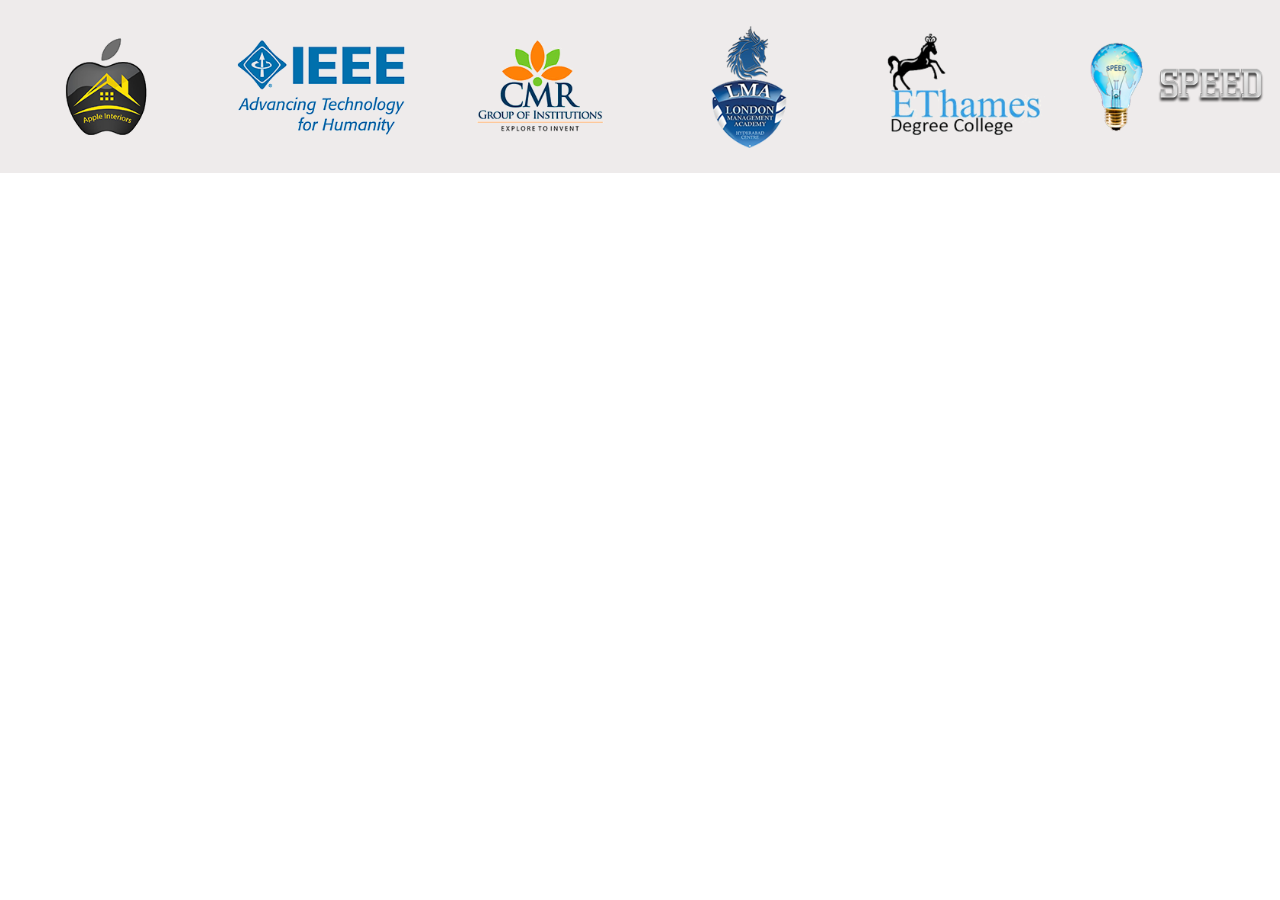
==== carousel.html @ bf32f73b "This is the updated README" ====
<!DOCTYPE html>
<html>
<head>
<title>Solodev's Infinite Carousel</title>

<link rel="stylesheet" type="text/css" href="carousel.css" rel="stylesheet" type="text/css" >

<style type="text/css">
    html, body {
      margin: 0;
      padding: 0;
    }

    * {
      box-sizing: border-box;
    }
	
	.row {
		background-color: #ececec;
		background-color: rgba(233,230,230,0.79);
		padding: 2% 0;
	}
</style>

<script src="https://ajax.googleapis.com/ajax/libs/jquery/1.12.4/jquery.min.js" type="text/javascript" ></script>
<script src="https://maxcdn.bootstrapcdn.com/bootstrap/3.3.6/js/bootstrap.min.js" type="text/javascript"></script>
<script src="slick.js" type="text/javascript" charset="utf-8"></script>

</head>
<body>

	<div class="row">
		<div class="container">
			<section class="customer-logos slider">
				<div class="slide"><img src="images/image1.png"></div>
				<div class="slide"><img src="images/image2.png"></div>
				<div class="slide"><img src="images/image3.png"></div>
				<div class="slide"><img src="images/image4.png"></div>
				<div class="slide"><img src="images/image5.png"></div>
				<div class="slide"><img src="images/image6.png"></div>
				<div class="slide"><img src="images/image7.png"></div>
				<div class="slide"><img src="images/image8.png"></div>
				<div class="slide"><img src="images/image9.png"></div>
				<div class="slide"><img src="images/image10.png"></div>
			</section>
		</div>
	</div>

	<script type="text/javascript">
		$(document).ready(function(){
			$('.customer-logos').slick({
				slidesToShow: 6,
				slidesToScroll: 1,
				autoplay: true,
				autoplaySpeed: 1000,
				arrows: false,
				dots: false,
					pauseOnHover: false,
					responsive: [{
					breakpoint: 768,
					settings: {
						slidesToShow: 4
					}
				}, {
					breakpoint: 520,
					settings: {
						slidesToShow: 3
					}
				}]
			});
		});
	</script>

</body>
</html>
---- carousel.css ----
/* Slider */
.slick-slide {
    margin: 0px 20px;
}

.slick-slide img {
    width: 100%;
}

.slick-slider
{
    position: relative;
    display: block;
    box-sizing: border-box;
    -webkit-user-select: none;
    -moz-user-select: none;
    -ms-user-select: none;
            user-select: none;
    -webkit-touch-callout: none;
    -khtml-user-select: none;
    -ms-touch-action: pan-y;
        touch-action: pan-y;
    -webkit-tap-highlight-color: transparent;
}

.slick-list
{
    position: relative;
    display: block;
    overflow: hidden;
    margin: 0;
    padding: 0;
}
.slick-list:focus
{
    outline: none;
}
.slick-list.dragging
{
    cursor: pointer;
    cursor: hand;
}

.slick-slider .slick-track,
.slick-slider .slick-list
{
    -webkit-transform: translate3d(0, 0, 0);
       -moz-transform: translate3d(0, 0, 0);
        -ms-transform: translate3d(0, 0, 0);
         -o-transform: translate3d(0, 0, 0);
            transform: translate3d(0, 0, 0);
}

.slick-track
{
    position: relative;
    top: 0;
    left: 0;
    display: block;
}
.slick-track:before,
.slick-track:after
{
    display: table;
    content: '';
}
.slick-track:after
{
    clear: both;
}
.slick-loading .slick-track
{
    visibility: hidden;
}

.slick-slide
{
    display: none;
    float: left;
    height: 100%;
    min-height: 1px;
}
[dir='rtl'] .slick-slide
{
    float: right;
}
.slick-slide img
{
    display: block;
}
.slick-slide.slick-loading img
{
    display: none;
}
.slick-slide.dragging img
{
    pointer-events: none;
}
.slick-initialized .slick-slide
{
    display: block;
}
.slick-loading .slick-slide
{
    visibility: hidden;
}
.slick-vertical .slick-slide
{
    display: block;
    height: auto;
    border: 1px solid transparent;
}
.slick-arrow.slick-hidden {
    display: none;
}
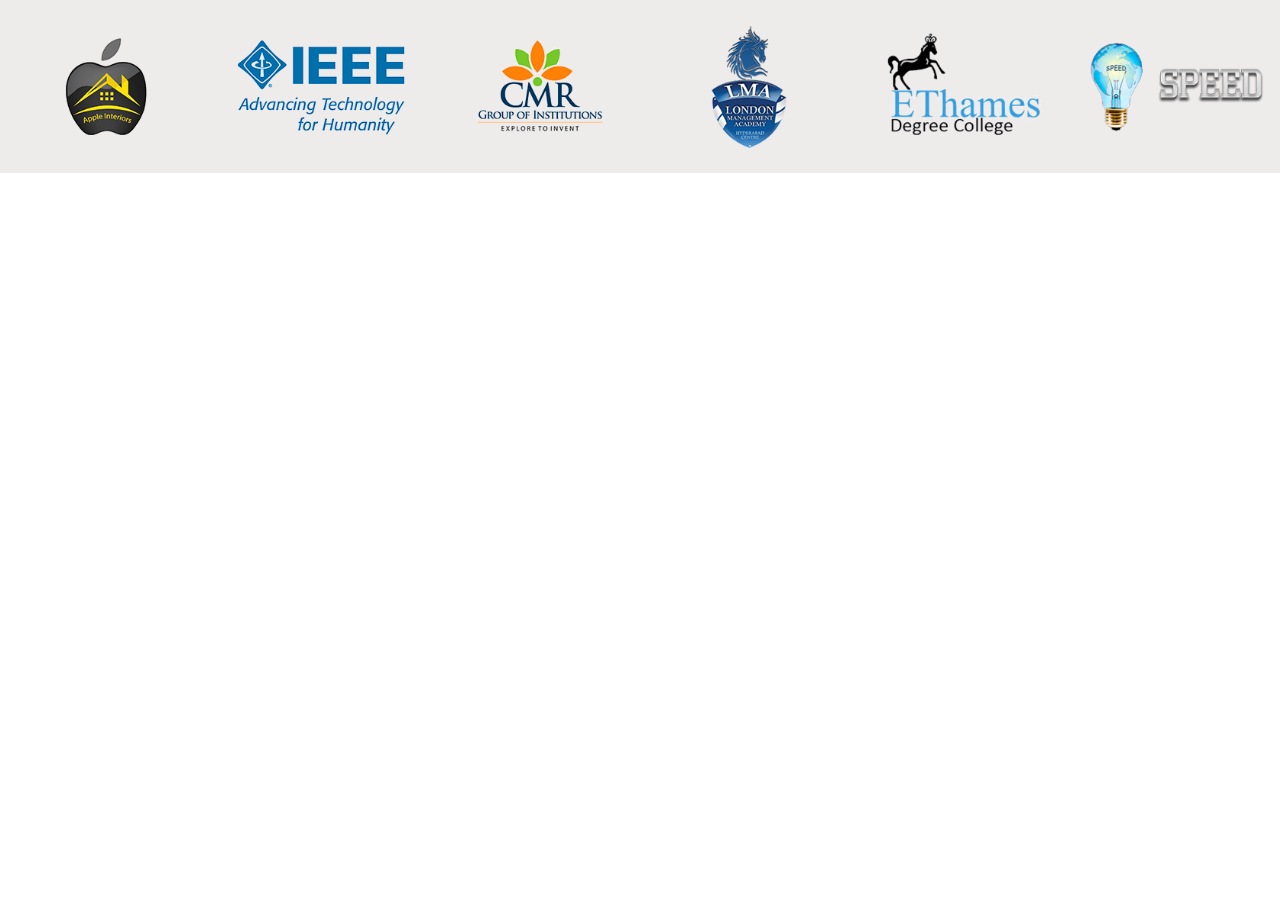
==== commit 15c0ff93: "This is the updated README" ====
--- a/carousel.html
+++ b/carousel.html
@@ -14,7 +14,7 @@
     * {
       box-sizing: border-box;
     }
-	
+
 	.row {
 		background-color: #ececec;
 		background-color: rgba(233,230,230,0.79);
@@ -32,7 +32,7 @@
 	<div class="row">
 		<div class="container">
 			<section class="customer-logos slider">
-				<div class="slide"><img src="images/image1.png"></div>
+        <div class="slide"><img src="images/image1.png"></div>
 				<div class="slide"><img src="images/image2.png"></div>
 				<div class="slide"><img src="images/image3.png"></div>
 				<div class="slide"><img src="images/image4.png"></div>
@@ -40,8 +40,25 @@
 				<div class="slide"><img src="images/image6.png"></div>
 				<div class="slide"><img src="images/image7.png"></div>
 				<div class="slide"><img src="images/image8.png"></div>
-				<div class="slide"><img src="images/image9.png"></div>
+        <div class="slide"><img src="images/image9.png"></div>
 				<div class="slide"><img src="images/image10.png"></div>
+        <div class="slide"><img src="images/image11.png"></div>
+				<div class="slide"><img src="images/image12.png"></div>
+        <div class="slide"><img src="images/image13.png"></div>
+				<div class="slide"><img src="images/image14.png"></div>
+				<div class="slide"><img src="images/image15.png"></div>
+				<div class="slide"><img src="images/image16.png"></div>
+				<div class="slide"><img src="images/image17.png"></div>
+				<div class="slide"><img src="images/image18.png"></div>
+				<div class="slide"><img src="images/image19.png"></div>
+				<div class="slide"><img src="images/image20.png"></div>
+        <div class="slide"><img src="images/image21.png"></div>
+				<div class="slide"><img src="images/image22.png"></div>
+        <div class="slide"><img src="images/image23.png"></div>
+				<div class="slide"><img src="images/image24.png"></div>
+        <div class="slide"><img src="images/image25.png"></div>
+				<div class="slide"><img src="images/image26.png"></div>
+				<div class="slide"><img src="images/image27.png"></div>
 			</section>
 		</div>
 	</div>
@@ -72,4 +89,4 @@
 	</script>
 
 </body>
-</html>+</html>
